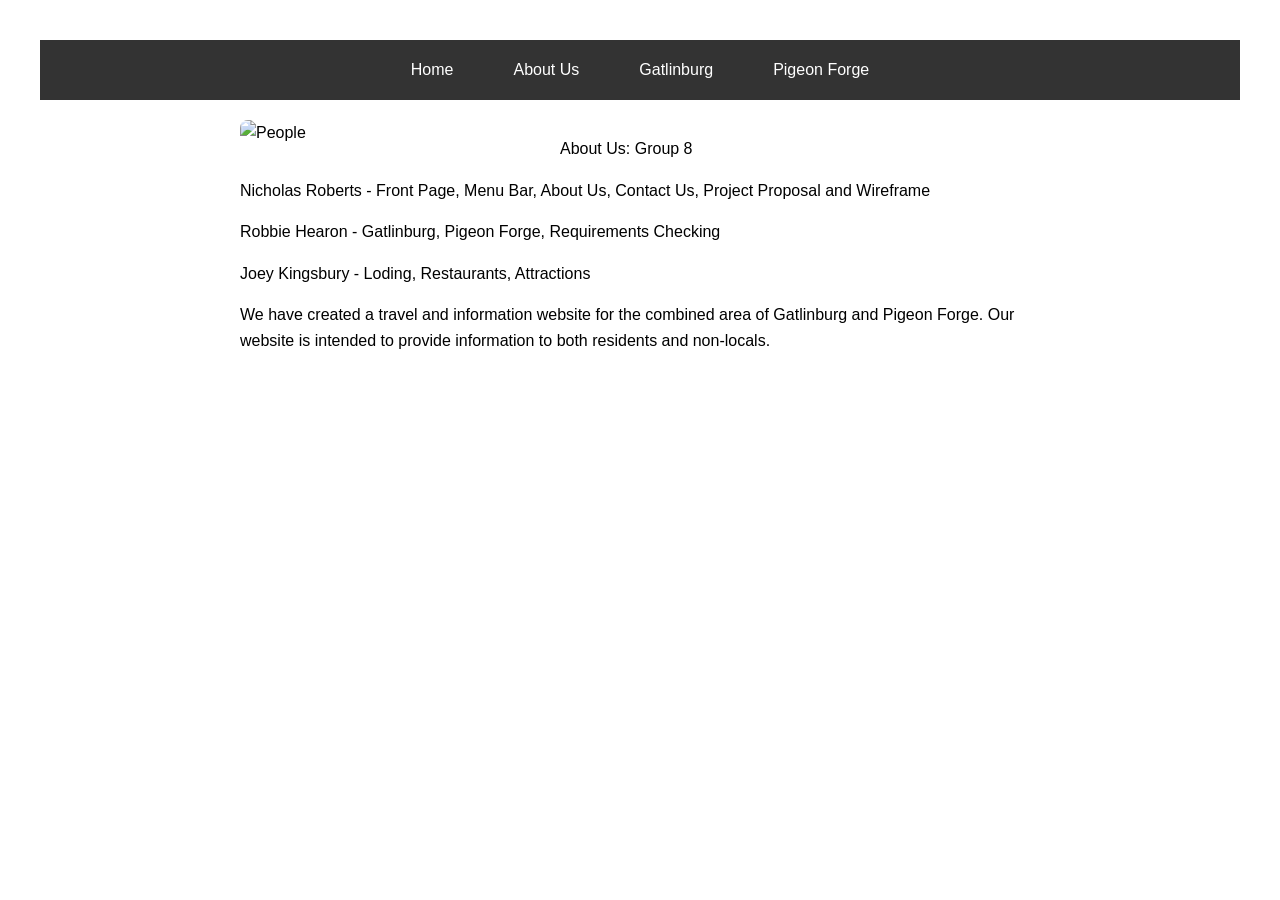
==== aboutus.html @ 7b53e53b "Add files via upload" ====
<!DOCTYPE html>
<html lang="en">
<head>
  <meta charset="UTF-8">
  <title>About Us</title>
  <link rel="stylesheet" href="style.css">
  <style>
    body {
      font-family: Arial, sans-serif;
      padding: 40px;
      line-height: 1.6;
    }

    .content {
      max-width: 800px;
      margin: 0 auto;
    }

    .content img {
      float: left;
      margin: 0 20px 20px 0;
      width: 300px;
      height: auto;
      border-radius: 8px;
    }

    .content::after {
      content: "";
      display: table;
      clear: both;
    }
  </style>
</head>
<body>
  <div class="navbar">
	<div class="dropdown">
	  <button class="dropbtn">Home</button>
	  <div class="dropdown-content">
		<a href="index.html">Home</a>
	  </div>
	</div>
    <div class="dropdown">
      <button class="dropbtn">About Us</button>
      <div class="dropdown-content">
        <a href="aboutus.html">About Us</a>
        <a href="contactus.html">Contact Us</a>
      </div>
    </div>
	
    <div class="dropdown">
      <button class="dropbtn">Gatlinburg</button>
      <div class="dropdown-content">
        <a href="gatlinburg.html">Gatlinburg</a>
        <a href="attractions.html">Attractions</a>
        <a href="lodging.html">Lodging</a>
		<a href="restraurants.html">Restaurants</a>
      </div>
    </div>

    <div class="dropdown">
      <button class="dropbtn">Pigeon Forge</button>
      <div class="dropdown-content">
        <a href="pigeonforge.html">Pigeon Forge</a>
        <a href="attractions.html">Attractions</a>
        <a href="lodging.html">Lodging</a>
		<a href="restraurants.html">Restaurants</a>
      </div>
    </div>
  </div>

  <div class="content">
    <img src="aboutus.png" alt="People">
    <p>
      About Us:
	  Group 8
	</p>
	<p>
	  Nicholas Roberts - Front Page, Menu Bar, About Us, Contact Us, Project Proposal and Wireframe
	</p>
	  Robbie Hearon - Gatlinburg, Pigeon Forge, Requirements Checking
	<p>
	  Joey Kingsbury - Loding, Restaurants, Attractions
	  
    </p>
    <p>
      We have created a travel and information website for the combined area of Gatlinburg and Pigeon Forge. Our website is intended to provide information to both residents and non-locals.
    </p>
  </div>

</body>
</html>
---- style.css ----
body {
  font-family: Arial, sans-serif;
  margin: 0;
  padding: 0;
}

   /* Navigation Bar*/
   .navbar {
    background-color: #333;
    display: flex;
    justify-content: center;
    align-items: center;
    height: 60px;
   }
 
 .dropdown {
    position: relative;
   }
 
 .dropbtn {
    background-color: #333;
    color: white;
    padding: 16px 20px;
    font-size: 16px;
    border: none;
    cursor: pointer;
   }
 
 .dropbtn:hover {
    background-color: #555;
   }
 
 .dropdown-content {
    display: none;
    position: absolute;
    top: 100%;
    left: 0;
    background-color: #f9f9f9;
    min-width: 160px;
    box-shadow: 0px 8px 16px rgba(0,0,0,0.2);
    z-index: 1;
   }
 
 .dropdown-content a {
    color: black;
    padding: 12px 16px;
    text-decoration: none;
    display: block;
   }
 
 .dropdown-content a:hover {
    background-color: #f1f1f1;
   }
 
 .dropdown:hover .dropdown-content {
    display: block;
   }
 
 .dropdown + .dropdown {
    margin-left: 20px;
   }

.content {
  padding: 20px;
}

.section-container {
  display: flex;
  gap: 20px;
  margin: 20px 0;
}

.section {
  flex: 1;
  border: 1px solid #ccc;
  padding: 10px;
  border-radius: 8px;
}

.hero-image img {
  width: 100%;
  height: 300px;
  object-fit: cover;
  margin: 0 auto;
  border-radius: 8px;
}

form {
  margin-top: 30px;
}

label {
  display: block;
  margin-top: 10px;
}

input,
textarea {
  width: 100%;
  padding: 8px;
  margin-top: 5px;
}

input[type="submit"] {
  width: auto;
  margin-top: 10px;
}
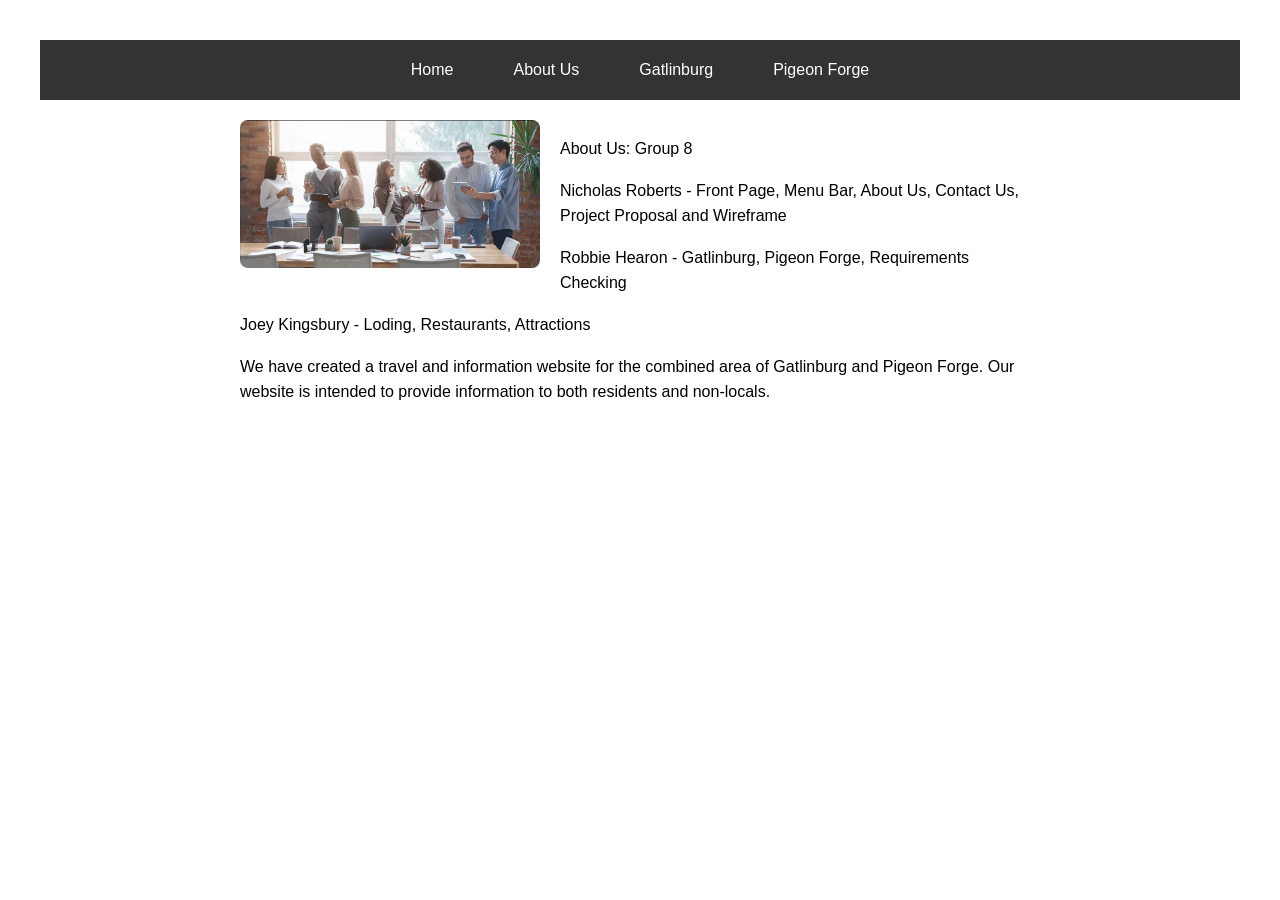
==== commit c7d40b5c: "Update aboutus.html" ====
--- a/aboutus.html
+++ b/aboutus.html
@@ -69,7 +69,7 @@
   </div>
 
   <div class="content">
-    <img src="aboutus.png" alt="People">
+    <img src="aboutus.jpg" alt="People">
     <p>
       About Us:
 	  Group 8
@@ -88,4 +88,4 @@
   </div>
 
 </body>
-</html>+</html>
